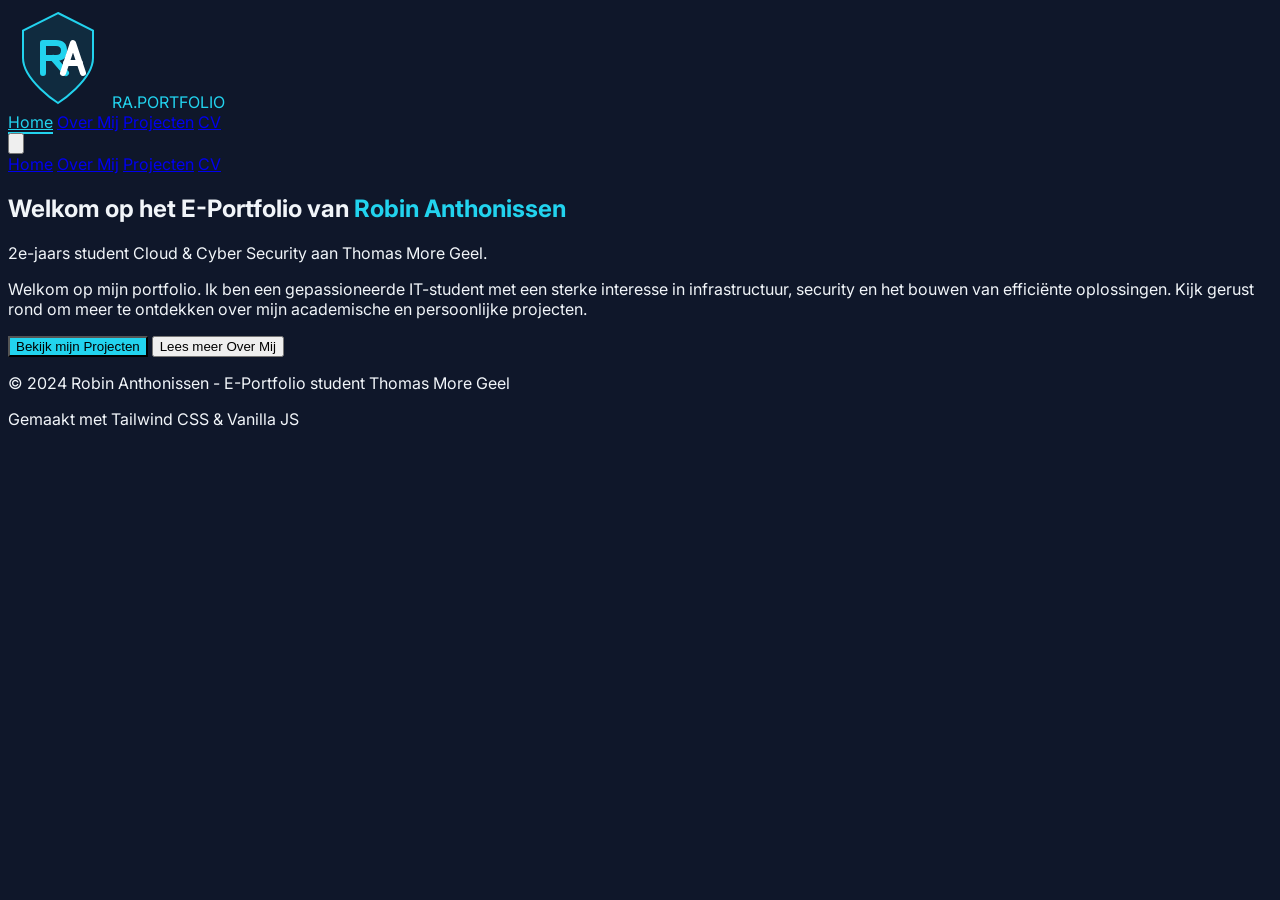
==== index.html @ 90c99218 "start" ====
<!DOCTYPE html>
<html lang="nl" class="scroll-smooth">
<head>
    <meta charset="UTF-8">
    <meta name="viewport" content="width=device-width, initial-scale=1.0">
    <title>E-Portfolio | Robin Anthonissen</title>
    <!-- Tailwind CSS via CDN -->
    <script src="https://cdn.tailwindcss.com"></script>
    <!-- Google Fonts voor een moderne look -->
    <link href="https://fonts.googleapis.com/css2?family=Inter:wght@300;400;600;700&display=swap" rel="stylesheet">
    <link rel="stylesheet" href="style.css">
    <link rel="icon" type="image/svg+xml" href="favicon.svg">
</head>
<body class="min-h-screen flex flex-col">

    <!-- 1. NAVIGATIEBALK -->
    <nav class="fixed top-0 w-full z-50 bg-slate-900/90 backdrop-blur-md border-b border-slate-800 shadow-lg">
        <div class="max-w-6xl mx-auto px-4 sm:px-6 lg:px-8">
            <div class="flex justify-between h-16 items-center">
                <div class="flex-shrink-0 flex items-center">
                    <img src="logo.svg" alt="RA Logo" class="h-10 w-10 mr-2">
                    <span class="text-xl font-bold tracking-tighter text-accent">RA<span class="text-white">.PORTFOLIO</span></span>
                </div>
                <!-- Desktop Menu -->
                <div class="hidden md:block">
                    <div class="ml-10 flex items-baseline space-x-8">
                        <a href="#home" class="nav-link active px-3 py-2 text-sm font-medium transition-colors hover:text-accent" onclick="showSection('home')">Home</a>
                        <a href="#over-mij" class="nav-link px-3 py-2 text-sm font-medium transition-colors hover:text-accent" onclick="showSection('over-mij')">Over Mij</a>
                        <a href="#projecten" class="nav-link px-3 py-2 text-sm font-medium transition-colors hover:text-accent" onclick="showSection('projecten')">Projecten</a>
                        <a href="#cv" class="nav-link px-3 py-2 text-sm font-medium transition-colors hover:text-accent" onclick="showSection('cv')">CV</a>
                    </div>
                </div>
                <!-- Mobiel Menu Knop (Hamburger) -->
                <div class="md:hidden">
                    <button id="mobile-menu-button" class="text-slate-300 hover:text-white focus:outline-none">
                        <svg class="h-6 w-6" fill="none" viewBox="0 0 24 24" stroke="currentColor">
                            <path stroke-linecap="round" stroke-linejoin="round" stroke-width="2" d="M4 6h16M4 12h16m-7 6h7" />
                        </svg>
                    </button>
                </div>
            </div>
        </div>
        <!-- Mobiel Menu (verborgen by default) -->
        <div id="mobile-menu" class="hidden md:hidden bg-slate-800 px-2 pt-2 pb-3 space-y-1 border-b border-slate-700">
            <a href="#home" class="block px-3 py-2 rounded-md text-base font-medium hover:bg-slate-700" onclick="showSection('home')">Home</a>
            <a href="#over-mij" class="block px-3 py-2 rounded-md text-base font-medium hover:bg-slate-700" onclick="showSection('over-mij')">Over Mij</a>
            <a href="#projecten" class="block px-3 py-2 rounded-md text-base font-medium hover:bg-slate-700" onclick="showSection('projecten')">Projecten</a>
            <a href="#cv" class="block px-3 py-2 rounded-md text-base font-medium hover:bg-slate-700" onclick="showSection('cv')">CV</a>
        </div>
    </nav>

    <!-- CONTENT WRAPPER -->
    <main class="flex-grow pt-24 pb-12 px-4 sm:px-6 lg:px-8 max-w-6xl mx-auto w-full">

        <!-- SECTIE 1: HOME -->
        <section id="home" class="section-fade active-section py-12 md:py-20">
            <div class="text-center">
                <h1 class="text-4xl md:text-6xl font-extrabold mb-4">
                    Welkom op het E-Portfolio van <span class="text-accent">Robin Anthonissen</span>
                </h1>
                <p class="text-xl md:text-2xl text-slate-400 mb-8 max-w-3xl mx-auto">
                    2e-jaars student Cloud & Cyber Security aan Thomas More Geel.
                </p>
                <div class="bg-slate-800/50 p-6 rounded-2xl border border-slate-700 max-w-2xl mx-auto mb-12 shadow-xl backdrop-blur-sm">
                    <p class="text-lg leading-relaxed">
                        Welkom op mijn portfolio. Ik ben een gepassioneerde IT-student met een sterke interesse in infrastructuur, security en het bouwen van efficiënte oplossingen. Kijk gerust rond om meer te ontdekken over mijn academische en persoonlijke projecten.
                    </p>
                </div>
                <div class="flex flex-col sm:flex-row justify-center gap-4">
                    <button onclick="showSection('projecten')" class="bg-accent hover:bg-cyan-500 text-slate-900 font-bold py-3 px-8 rounded-full transition-all transform hover:scale-105 shadow-lg shadow-cyan-500/20">
                        Bekijk mijn Projecten
                    </button>
                    <button onclick="showSection('over-mij')" class="bg-slate-700 hover:bg-slate-600 text-white font-bold py-3 px-8 rounded-full transition-all border border-slate-600">
                        Lees meer Over Mij
                    </button>
                </div>
            </div>
        </section>

        <!-- SECTIE 2: OVER MIJ -->
        <section id="over-mij" class="section-fade hidden-section py-12">
            <h2 class="text-3xl font-bold mb-10 border-b-2 border-accent inline-block pb-2">Over Mij</h2>
            <div class="grid md:grid-cols-3 gap-12 items-start">
                <!-- Foto -->
                <div class="md:col-span-1">
                    <div class="relative group">
                        <div class="absolute -inset-1 bg-gradient-to-r from-accent to-blue-600 rounded-2xl blur opacity-25 group-hover:opacity-50 transition duration-1000"></div>
                        <img src="https://placehold.co/400x500/1e293b/22d3ee?text=Robin+Anthonissen" alt="Profielfoto Robin" class="relative rounded-2xl w-full shadow-2xl border border-slate-700 object-cover">
                    </div>
                </div>
                <!-- Tekst -->
                <div class="md:col-span-2 space-y-6">
                    <div>
                        <h3 class="text-2xl font-semibold mb-3 text-accent">Waarom IT?</h3>
                        <p class="text-slate-300 leading-relaxed">
                            Ik wilde altijd al Cloud & Cyber Security studeren. Omdat de IT-Factory een gezamenlijk eerste jaar heeft, ben ik gestart in Elektronica-ICT om een brede basis te leggen, waarna ik volledig voor mijn passie in CCS heb gekozen.
                        </p>
                    </div>
                    <div>
                        <h3 class="text-2xl font-semibold mb-3 text-accent">Hobby's & Interesses</h3>
                        <ul class="list-disc list-inside text-slate-300 space-y-2">
                            <li><span class="font-bold">Saxofoon spelen:</span> Dit brengt mij creativiteit en discipline.</li>
                            <li><span class="font-bold">Docker containers:</span> Sinds vorig jaar experimenteer ik in mijn vrije tijd actief met het opzetten van applicaties in Docker.</li>
                        </ul>
                    </div>
                    <div class="bg-slate-800/40 p-6 rounded-xl border-l-4 border-accent">
                        <h3 class="text-2xl font-semibold mb-3">Toekomstdromen & Ambities (Homelabbing)</h3>
                        <p class="mb-4 text-slate-300 italic">
                            "Mijn ultieme doel is om onafhankelijk te worden van dure abonnementen door middel van mijn hobby: homelabbing. Ik bouw graag mijn eigen infrastructuur."
                        </p>
                        <div class="grid sm:grid-cols-2 gap-3">
                            <div class="bg-slate-900/50 p-3 rounded border border-slate-700 flex items-center">
                                <span class="text-red-400 mr-2">✕ MS Office 365</span> ➔ <span class="text-green-400 ml-2">✓ OnlyOffice</span>
                            </div>
                            <div class="bg-slate-900/50 p-3 rounded border border-slate-700 flex items-center">
                                <span class="text-red-400 mr-2">✕ Netflix</span> ➔ <span class="text-green-400 ml-2">✓ Jellyfin</span>
                            </div>
                            <div class="bg-slate-900/50 p-3 rounded border border-slate-700 flex items-center">
                                <span class="text-red-400 mr-2">✕ OneDrive/Google</span> ➔ <span class="text-green-400 ml-2">✓ Nextcloud</span>
                            </div>
                            <div class="bg-slate-900/50 p-3 rounded border border-slate-700 flex items-center">
                                <span class="text-red-400 mr-2">✕ GitHub/GitLab</span> ➔ <span class="text-green-400 ml-2">✓ Gitea</span>
                            </div>
                        </div>
                    </div>
                </div>
            </div>
        </section>

        <!-- SECTIE 3: PROJECTEN -->
        <section id="projecten" class="section-fade hidden-section py-12">
            <h2 class="text-3xl font-bold mb-10 border-b-2 border-accent inline-block pb-2">Projecten & Achievements</h2>
            <div class="grid md:grid-cols-2 gap-8">

                <!-- Project 1 -->
                <div class="bg-slate-800 border border-slate-700 rounded-2xl overflow-hidden hover:shadow-2xl transition-all group">
                    <div class="relative overflow-hidden h-48">
                        <img src="https://placehold.co/600x400/1e293b/22d3ee?text=EduStreakz" alt="EduStreakz Project" class="w-full h-full object-cover transition-transform group-hover:scale-110">
                        <div class="absolute top-4 right-4 bg-accent text-slate-900 px-3 py-1 rounded-full text-xs font-bold uppercase tracking-wider">Top Project</div>
                    </div>
                    <div class="p-6">
                        <h3 class="text-2xl font-bold mb-2">EduStreakz</h3>
                        <p class="text-slate-400 mb-4 text-sm">
                            Een applicatie gebouwd met als doel 'Spelend Leren'. Ik heb meegebouwd aan een platform dat educatie combineert met gamification (streaks).
                        </p>
                        <div class="flex flex-wrap gap-2 mb-6">
                            <span class="bg-slate-700 text-accent text-xs px-2 py-1 rounded">Frontend</span>
                            <span class="bg-slate-700 text-accent text-xs px-2 py-1 rounded">Backend</span>
                            <span class="bg-slate-700 text-accent text-xs px-2 py-1 rounded">Teamwork</span>
                        </div>
                        <div class="flex gap-4">
                            <a href="https://github.com/NilsDriezen/EduStreakz.git" target="_blank" class="flex-1 text-center py-2 bg-slate-700 hover:bg-slate-600 rounded-lg text-sm font-semibold transition-colors">Frontend GitHub</a>
                            <a href="https://github.com/NilsDriezen/EduStreakz-Backend.git" target="_blank" class="flex-1 text-center py-2 bg-slate-700 hover:bg-slate-600 rounded-lg text-sm font-semibold transition-colors">Backend GitHub</a>
                        </div>
                    </div>
                </div>

                <!-- Project 2 -->
                <div class="bg-slate-800 border border-slate-700 rounded-2xl overflow-hidden hover:shadow-2xl transition-all group">
                    <img src="https://placehold.co/600x400/1e293b/22d3ee?text=Tanzania+Solution" alt="IT Solution Tanzania" class="w-full h-48 object-cover transition-transform group-hover:scale-110">
                    <div class="p-6">
                        <h3 class="text-2xl font-bold mb-2">IT Solution voor Tanzania</h3>
                        <p class="text-slate-400 mb-4 text-sm">
                            Internationale Dagen opdracht. Binnen één dag een concept en IT-oplossing ontworpen voor een regio zonder internettoegang.
                        </p>
                        <div class="flex flex-wrap gap-2 mb-6">
                            <span class="bg-slate-700 text-accent text-xs px-2 py-1 rounded">Tijdsdruk</span>
                            <span class="bg-slate-700 text-accent text-xs px-2 py-1 rounded">Conceptueel Denken</span>
                            <span class="bg-slate-700 text-accent text-xs px-2 py-1 rounded">Communicatie</span>
                        </div>
                        <a href="https://github.com/RA1035813/ProffesionalWeek.git" target="_blank" class="block w-full text-center py-2 bg-slate-700 hover:bg-slate-600 rounded-lg text-sm font-semibold transition-colors">Bekijk op GitHub</a>
                    </div>
                </div>

                <!-- Project 3 -->
                <div class="bg-slate-800 border border-slate-700 rounded-2xl overflow-hidden hover:shadow-2xl transition-all group">
                    <img src="https://placehold.co/600x400/1e293b/22d3ee?text=Slimme+Vuilbak" alt="Slimme Vuilbak Project" class="w-full h-48 object-cover transition-transform group-hover:scale-110">
                    <div class="p-6">
                        <h3 class="text-2xl font-bold mb-2">Slimme Vuilbak</h3>
                        <p class="text-slate-400 mb-4 text-sm">
                            Ontwerp en programmering van een slimme vuilbak die automatisch afval sorteert. Focus op hardware/software integratie.
                        </p>
                        <div class="flex flex-wrap gap-2 mb-6">
                            <span class="bg-slate-700 text-accent text-xs px-2 py-1 rounded">Hardware/Software</span>
                            <span class="bg-slate-700 text-accent text-xs px-2 py-1 rounded">Logica</span>
                            <span class="bg-slate-700 text-accent text-xs px-2 py-1 rounded">Collaboration</span>
                        </div>
                        <a href="https://github.com/RA1035813/Skill.git" target="_blank" class="block w-full text-center py-2 bg-slate-700 hover:bg-slate-600 rounded-lg text-sm font-semibold transition-colors">Bekijk op GitHub</a>
                    </div>
                </div>

                <!-- Project 4 -->
                <div class="bg-slate-800 border border-slate-700 rounded-2xl overflow-hidden hover:shadow-2xl transition-all group">
                    <img src="https://placehold.co/600x400/1e293b/22d3ee?text=FastAPI+Site" alt="FastAPI Project" class="w-full h-48 object-cover transition-transform group-hover:scale-110">
                    <div class="p-6">
                        <h3 class="text-2xl font-bold mb-2">FullStack FastAPI Site</h3>
                        <p class="text-slate-400 mb-4 text-sm">
                            Mijn eerste dynamische website met FastAPI. Basis van backend logica en dynamische content generation.
                        </p>
                        <div class="flex flex-wrap gap-2 mb-6">
                            <span class="bg-slate-700 text-accent text-xs px-2 py-1 rounded">FastAPI</span>
                            <span class="bg-slate-700 text-accent text-xs px-2 py-1 rounded">Python</span>
                            <span class="bg-slate-700 text-accent text-xs px-2 py-1 rounded">Web Basics</span>
                        </div>
                        <a href="https://github.com/itfactory-tm/2025-FullStack-BackEnd-105.git" target="_blank" class="block w-full text-center py-2 bg-slate-700 hover:bg-slate-600 rounded-lg text-sm font-semibold transition-colors">Bekijk op GitHub</a>
                    </div>
                </div>

            </div>
        </section>

        <!-- SECTIE 4: CV & SKILLS -->
        <section id="cv" class="section-fade hidden-section py-12">
            <div class="flex flex-col md:flex-row justify-between items-start md:items-center mb-10 gap-4">
                <h2 class="text-3xl font-bold border-b-2 border-accent inline-block pb-2">CV & Vaardigheden</h2>
                <a href="CV_Robin_Anthonissen.pdf" download class="bg-accent hover:bg-cyan-500 text-slate-900 font-bold py-2 px-6 rounded shadow transition-all flex items-center">
                    <svg class="w-5 h-5 mr-2" fill="none" stroke="currentColor" viewBox="0 0 24 24"><path d="M12 10v6m0 0l-3-3m3 3l3-3m2 8H7a2 2 0 01-2-2V5a2 2 0 012-2h5.586a1 1 0 01.707.293l5.414 5.414a1 1 0 01.293.707V19a2 2 0 01-2 2z" stroke-linecap="round" stroke-linejoin="round" stroke-width="2"/></svg>
                    Download CV (PDF)
                </a>
            </div>

            <div class="grid md:grid-cols-2 gap-12">
                <!-- Hard Skills -->
                <div class="space-y-8">
                    <h3 class="text-xl font-semibold text-slate-400 uppercase tracking-widest">Hard Skills</h3>

                    <!-- Skill Group 1 -->
                    <div>
                        <p class="mb-2 font-medium">Netwerken & Infrastructuur</p>
                        <div class="flex flex-wrap gap-2">
                            <span class="px-3 py-1 bg-slate-800 border border-accent/30 text-accent rounded text-sm">Layer 3 switching</span>
                            <span class="px-3 py-1 bg-slate-800 border border-accent/30 text-accent rounded text-sm">OPNsense</span>
                            <span class="px-3 py-1 bg-slate-800 border border-accent/30 text-accent rounded text-sm">DNS</span>
                            <span class="px-3 py-1 bg-slate-800 border border-accent/30 text-accent rounded text-sm">DHCP</span>
                        </div>
                    </div>

                    <!-- Skill Group 2 -->
                    <div>
                        <p class="mb-2 font-medium">Cloud & Containers</p>
                        <div class="flex flex-wrap gap-2">
                            <span class="px-3 py-1 bg-slate-800 border border-accent/30 text-accent rounded text-sm">Docker</span>
                            <span class="px-3 py-1 bg-slate-800 border border-accent/30 text-accent rounded text-sm">Kubernetes</span>
                            <span class="px-3 py-1 bg-slate-800 border border-accent/30 text-accent rounded text-sm">Proxmox</span>
                        </div>
                    </div>

                    <!-- Skill Group 3 -->
                    <div>
                        <p class="mb-2 font-medium">Development</p>
                        <div class="flex flex-wrap gap-2">
                            <span class="px-3 py-1 bg-slate-800 border border-accent/30 text-accent rounded text-sm">Python</span>
                            <span class="px-3 py-1 bg-slate-800 border border-accent/30 text-accent rounded text-sm">Java</span>
                            <span class="px-3 py-1 bg-slate-800 border border-accent/30 text-accent rounded text-sm">FastAPI</span>
                            <span class="px-3 py-1 bg-slate-800 border border-accent/30 text-accent rounded text-sm">HTML/CSS/JS</span>
                            <span class="px-3 py-1 bg-slate-800 border border-accent/30 text-accent rounded text-sm">SQL</span>
                        </div>
                    </div>
                </div>

                <!-- Soft Skills -->
                <div class="bg-slate-800/30 p-8 rounded-2xl border border-slate-700">
                    <h3 class="text-xl font-semibold text-slate-400 uppercase tracking-widest mb-6">Soft Skills</h3>
                    <ul class="space-y-4">
                        <li class="flex items-start">
                            <span class="text-accent mr-3">✔</span>
                            <div>
                                <p class="font-bold">Probleemoplossend denken</p>
                                <p class="text-sm text-slate-400">Ik zie uitdagingen als puzzels die opgelost moeten worden.</p>
                            </div>
                        </li>
                        <li class="flex items-start">
                            <span class="text-accent mr-3">✔</span>
                            <div>
                                <p class="font-bold">Leergierig & Autodidact</p>
                                <p class="text-sm text-slate-400">Mijn passie voor homelabbing drijft mij om constant nieuwe technologieën te leren.</p>
                            </div>
                        </li>
                        <li class="flex items-start">
                            <span class="text-accent mr-3">✔</span>
                            <div>
                                <p class="font-bold">Teamspeler</p>
                                <p class="text-sm text-slate-400">Ervaring in diverse schoolprojecten heeft mij geleerd hoe belangrijk communicatie is.</p>
                            </div>
                        </li>
                    </ul>
                </div>
            </div>
        </section>

    </main>

    <!-- FOOTER -->
    <footer class="bg-slate-900 border-t border-slate-800 py-8 text-center text-slate-500 text-sm">
        <p>&copy; 2024 Robin Anthonissen - E-Portfolio student Thomas More Geel</p>
        <p class="mt-2">Gemaakt met Tailwind CSS & Vanilla JS</p>
    </footer>
    <!-- JAVASCRIPT VOOR SPA NAVIGATIE -->
    <script src="script.js"></script>
</body>
</html>
---- style.css ----
body {
    font-family: "Inter", sans-serif;
    background-color: #0f172a; /* Slate 900 */
    color: #f1f5f9; /* Slate 100 */
}
.section-fade {
    transition:
        opacity 0.4s ease-in-out,
        transform 0.4s ease-in-out;
}
.hidden-section {
    display: none;
    opacity: 0;
    transform: translateY(10px);
}
.active-section {
    display: block;
    opacity: 1;
    transform: translateY(0);
}
/* Accent kleur: Cyber Security Groen / Cyan */
.text-accent {
    color: #22d3ee;
}
.bg-accent {
    background-color: #22d3ee;
}
.border-accent {
    border-color: #22d3ee;
}

/* Navigatie actieve link styling */
.nav-link.active {
    color: #22d3ee;
    border-bottom: 2px solid #22d3ee;
}
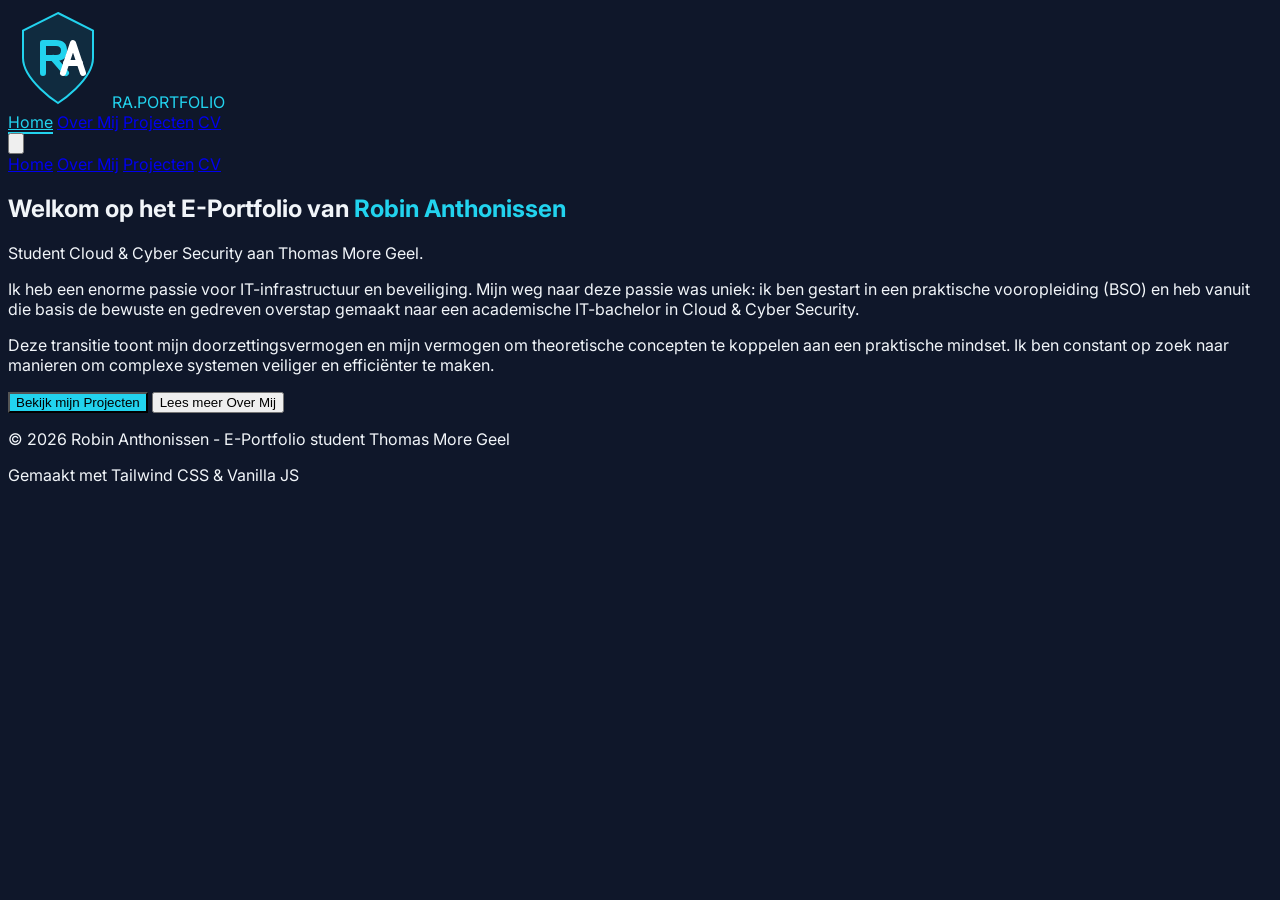
==== commit ee269f50: "start Portfolio" ====
--- a/index.html
+++ b/index.html
@@ -59,11 +59,14 @@
                     Welkom op het E-Portfolio van <span class="text-accent">Robin Anthonissen</span>
                 </h1>
                 <p class="text-xl md:text-2xl text-slate-400 mb-8 max-w-3xl mx-auto">
-                    2e-jaars student Cloud & Cyber Security aan Thomas More Geel.
+                    Student Cloud & Cyber Security aan Thomas More Geel.
                 </p>
-                <div class="bg-slate-800/50 p-6 rounded-2xl border border-slate-700 max-w-2xl mx-auto mb-12 shadow-xl backdrop-blur-sm">
+                <div class="bg-slate-800/50 p-6 rounded-2xl border border-slate-700 max-w-3xl mx-auto mb-12 shadow-xl backdrop-blur-sm text-left">
+                    <p class="text-lg leading-relaxed mb-4">
+                        Ik heb een enorme passie voor IT-infrastructuur en beveiliging. Mijn weg naar deze passie was uniek: ik ben gestart in een praktische vooropleiding (BSO) en heb vanuit die basis de bewuste en gedreven overstap gemaakt naar een academische IT-bachelor in Cloud & Cyber Security. 
+                    </p>
                     <p class="text-lg leading-relaxed">
-                        Welkom op mijn portfolio. Ik ben een gepassioneerde IT-student met een sterke interesse in infrastructuur, security en het bouwen van efficiënte oplossingen. Kijk gerust rond om meer te ontdekken over mijn academische en persoonlijke projecten.
+                        Deze transitie toont mijn doorzettingsvermogen en mijn vermogen om theoretische concepten te koppelen aan een praktische mindset. Ik ben constant op zoek naar manieren om complexe systemen veiliger en efficiënter te maken.
                     </p>
                 </div>
                 <div class="flex flex-col sm:flex-row justify-center gap-4">
@@ -85,41 +88,45 @@
                 <div class="md:col-span-1">
                     <div class="relative group">
                         <div class="absolute -inset-1 bg-gradient-to-r from-accent to-blue-600 rounded-2xl blur opacity-25 group-hover:opacity-50 transition duration-1000"></div>
-                        <img src="https://placehold.co/400x500/1e293b/22d3ee?text=Robin+Anthonissen" alt="Profielfoto Robin" class="relative rounded-2xl w-full shadow-2xl border border-slate-700 object-cover">
+                        <img src="Portfolio.jpg" alt="Profielfoto Robin" class="relative rounded-2xl w-full shadow-2xl border border-slate-700 object-cover">
                     </div>
                 </div>
                 <!-- Tekst -->
                 <div class="md:col-span-2 space-y-6">
                     <div>
-                        <h3 class="text-2xl font-semibold mb-3 text-accent">Waarom IT?</h3>
+                        <h3 class="text-2xl font-semibold mb-3 text-accent">Mijn Verhaal</h3>
                         <p class="text-slate-300 leading-relaxed">
-                            Ik wilde altijd al Cloud & Cyber Security studeren. Omdat de IT-Factory een gezamenlijk eerste jaar heeft, ben ik gestart in Elektronica-ICT om een brede basis te leggen, waarna ik volledig voor mijn passie in CCS heb gekozen.
-                        </p>
-                    </div>
-                    <div>
-                        <h3 class="text-2xl font-semibold mb-3 text-accent">Hobby's & Interesses</h3>
-                        <ul class="list-disc list-inside text-slate-300 space-y-2">
-                            <li><span class="font-bold">Saxofoon spelen:</span> Dit brengt mij creativiteit en discipline.</li>
-                            <li><span class="font-bold">Docker containers:</span> Sinds vorig jaar experimenteer ik in mijn vrije tijd actief met het opzetten van applicaties in Docker.</li>
+                            Mijn passie voor IT is diep geworteld in een praktische nieuwsgierigheid. Na mijn BSO vooropleiding besloot ik mezelf uit te dagen door de overstap te maken naar de bachelor Cloud & Cyber Security aan de Thomas More Hogeschool. Deze weg heeft me niet alleen technische kennis bijgebracht, maar ook een enorme dosis doorzettingsvermogen en een hands-on mentaliteit die ik elke dag toepas in mijn projecten.
+                        </p>
+                    </div>
+                    <div>
+                        <h3 class="text-2xl font-semibold mb-3 text-accent">Hobby's & Passies</h3>
+                        <ul class="list-disc list-inside text-slate-300 space-y-4">
+                            <li>
+                                <span class="font-bold">Homelabbing:</span> Ik experimenteer actief met Docker containers (zoals Nextcloud en Jellyfin) om onafhankelijk te worden van dure cloud-abonnementen. Het zelf beheren van mijn infrastructuur is de ultieme leerschool.
+                            </li>
+                            <li>
+                                <span class="font-bold">Saxofoon spelen:</span> Muziek maken vereist zowel creativiteit als strikte discipline, kwaliteiten die ik ook in mijn professionele werk als IT-developer en security-expert meeneem.
+                            </li>
                         </ul>
                     </div>
                     <div class="bg-slate-800/40 p-6 rounded-xl border-l-4 border-accent">
-                        <h3 class="text-2xl font-semibold mb-3">Toekomstdromen & Ambities (Homelabbing)</h3>
+                        <h3 class="text-2xl font-semibold mb-3">Homelab Stack</h3>
                         <p class="mb-4 text-slate-300 italic">
-                            "Mijn ultieme doel is om onafhankelijk te worden van dure abonnementen door middel van mijn hobby: homelabbing. Ik bouw graag mijn eigen infrastructuur."
+                            "Door mijn eigen services te hosten, leer ik de fijne kneepjes van netwerken, security en containerisatie."
                         </p>
                         <div class="grid sm:grid-cols-2 gap-3">
                             <div class="bg-slate-900/50 p-3 rounded border border-slate-700 flex items-center">
-                                <span class="text-red-400 mr-2">✕ MS Office 365</span> ➔ <span class="text-green-400 ml-2">✓ OnlyOffice</span>
+                                <span class="text-blue-400 mr-2">✓ Nextcloud</span> (Bestandsbeheer)
                             </div>
                             <div class="bg-slate-900/50 p-3 rounded border border-slate-700 flex items-center">
-                                <span class="text-red-400 mr-2">✕ Netflix</span> ➔ <span class="text-green-400 ml-2">✓ Jellyfin</span>
+                                <span class="text-blue-400 mr-2">✓ Jellyfin</span> (Media Server)
                             </div>
                             <div class="bg-slate-900/50 p-3 rounded border border-slate-700 flex items-center">
-                                <span class="text-red-400 mr-2">✕ OneDrive/Google</span> ➔ <span class="text-green-400 ml-2">✓ Nextcloud</span>
+                                <span class="text-blue-400 mr-2">✓ Docker</span> (Containerisatie)
                             </div>
                             <div class="bg-slate-900/50 p-3 rounded border border-slate-700 flex items-center">
-                                <span class="text-red-400 mr-2">✕ GitHub/GitLab</span> ➔ <span class="text-green-400 ml-2">✓ Gitea</span>
+                                <span class="text-blue-400 mr-2">✓ Reverse Proxy</span> (Beveiligde Toegang)
                             </div>
                         </div>
                     </div>
@@ -129,80 +136,90 @@
 
         <!-- SECTIE 3: PROJECTEN -->
         <section id="projecten" class="section-fade hidden-section py-12">
-            <h2 class="text-3xl font-bold mb-10 border-b-2 border-accent inline-block pb-2">Projecten & Achievements</h2>
+            <h2 class="text-3xl font-bold mb-10 border-b-2 border-accent inline-block pb-2">Projecten & Realisaties</h2>
             <div class="grid md:grid-cols-2 gap-8">
 
-                <!-- Project 1 -->
-                <div class="bg-slate-800 border border-slate-700 rounded-2xl overflow-hidden hover:shadow-2xl transition-all group">
+                <!-- Project 1: Slimme Vuilbak (TOP PROJECT) -->
+                <div class="bg-slate-800 border border-slate-700 rounded-2xl overflow-hidden hover:shadow-2xl transition-all group flex flex-col">
                     <div class="relative overflow-hidden h-48">
-                        <img src="https://placehold.co/600x400/1e293b/22d3ee?text=EduStreakz" alt="EduStreakz Project" class="w-full h-full object-cover transition-transform group-hover:scale-110">
+                        <img src="https://placehold.co/600x400/1e293b/22d3ee?text=Slimme+Vuilbak" alt="Slimme Vuilbak Project" class="w-full h-full object-cover transition-transform group-hover:scale-110">
                         <div class="absolute top-4 right-4 bg-accent text-slate-900 px-3 py-1 rounded-full text-xs font-bold uppercase tracking-wider">Top Project</div>
                     </div>
-                    <div class="p-6">
+                    <div class="p-6 flex-grow flex flex-col">
+                        <h3 class="text-2xl font-bold mb-2">Slimme Vuilbak (SKIL2 Semester 1)</h3>
+                        <p class="text-slate-400 mb-4 text-sm">
+                            <span class="font-bold text-slate-200">Context:</span> Projectweek waarbij we een slimme vuilbak hebben gemaakt die automatisch afval sorteert.
+                        </p>
+                        <p class="text-slate-400 mb-4 text-sm">
+                            <span class="font-bold text-slate-200">Mijn bijdrage:</span> Ik heb het DevOps-gedeelte verzorgd (zie de map Raspberry Pi/Docker) en de infrastructuur opgezet, terwijl mijn teamgenoten zich richtten op de IoT-hardware en sensoren.
+                        </p>
+                        <p class="text-slate-400 mb-4 text-sm">
+                            <span class="font-bold text-slate-200">Technologieën:</span> Python, Docker, FastAPI, PostgreSQL, JavaScript, AI, IoT.
+                        </p>
+                        <div class="mt-auto pt-4">
+                            <a href="https://github.com/RA1035813/Skill.git" target="_blank" class="block w-full text-center py-2 bg-slate-700 hover:bg-slate-600 rounded-lg text-xs font-semibold transition-colors">Bekijk op GitHub</a>
+                        </div>
+                    </div>
+                </div>
+
+                <!-- Project 2: IT Solution voor Tanzania -->
+                <div class="bg-slate-800 border border-slate-700 rounded-2xl overflow-hidden hover:shadow-2xl transition-all group flex flex-col">
+                    <img src="https://placehold.co/600x400/1e293b/22d3ee?text=Tanzania+Solution" alt="IT Solution Tanzania" class="w-full h-48 object-cover transition-transform group-hover:scale-110">
+                    <div class="p-6 flex-grow flex flex-col">
+                        <h3 class="text-2xl font-bold mb-2">IT Solution voor Tanzania (SKIL2 Semester 2)</h3>
+                        <p class="text-slate-400 mb-4 text-sm">
+                            <span class="font-bold text-slate-200">Context:</span> Eén dag de tijd om een IT-solution te bedenken/maken voor mensen zonder internet in Tanzania.
+                        </p>
+                        <p class="text-slate-400 mb-4 text-sm">
+                            <span class="font-bold text-slate-200">Mijn bijdrage:</span> Ik was verantwoordelijk voor het opzetten van de FastAPI-backend en de database binnen Docker-containers. Om een realistische testomgeving te creëren, draaide dit op een VM die toegankelijk was via VPN voor mijn teamgenoten. Hierdoor konden zij zich volledig focussen op de IoT-implementatie en SMS-functionaliteit.
+                        </p>
+                        <p class="text-slate-400 mb-4 text-sm">
+                            <span class="font-bold text-slate-200">Technologieën:</span> FastAPI, PostgreSQL, OpenRouter (AI API-keys), Docker.
+                        </p>
+                        <div class="mt-auto pt-4">
+                            <a href="https://github.com/RA1035813/ProffesionalWeek.git" target="_blank" class="block w-full text-center py-2 bg-slate-700 hover:bg-slate-600 rounded-lg text-xs font-semibold transition-colors">Bekijk op GitHub</a>
+                        </div>
+                    </div>
+                </div>
+
+                <!-- Project 3: EduStreakz -->
+                <div class="bg-slate-800 border border-slate-700 rounded-2xl overflow-hidden hover:shadow-2xl transition-all group flex flex-col">
+                    <img src="https://placehold.co/600x400/1e293b/22d3ee?text=EduStreakz" alt="EduStreakz Project" class="w-full h-48 object-cover transition-transform group-hover:scale-110">
+                    <div class="p-6 flex-grow flex flex-col">
                         <h3 class="text-2xl font-bold mb-2">EduStreakz</h3>
                         <p class="text-slate-400 mb-4 text-sm">
-                            Een applicatie gebouwd met als doel 'Spelend Leren'. Ik heb meegebouwd aan een platform dat educatie combineert met gamification (streaks).
-                        </p>
-                        <div class="flex flex-wrap gap-2 mb-6">
-                            <span class="bg-slate-700 text-accent text-xs px-2 py-1 rounded">Frontend</span>
-                            <span class="bg-slate-700 text-accent text-xs px-2 py-1 rounded">Backend</span>
-                            <span class="bg-slate-700 text-accent text-xs px-2 py-1 rounded">Teamwork</span>
-                        </div>
-                        <div class="flex gap-4">
-                            <a href="https://github.com/NilsDriezen/EduStreakz.git" target="_blank" class="flex-1 text-center py-2 bg-slate-700 hover:bg-slate-600 rounded-lg text-sm font-semibold transition-colors">Frontend GitHub</a>
-                            <a href="https://github.com/NilsDriezen/EduStreakz-Backend.git" target="_blank" class="flex-1 text-center py-2 bg-slate-700 hover:bg-slate-600 rounded-lg text-sm font-semibold transition-colors">Backend GitHub</a>
-                        </div>
-                    </div>
-                </div>
-
-                <!-- Project 2 -->
-                <div class="bg-slate-800 border border-slate-700 rounded-2xl overflow-hidden hover:shadow-2xl transition-all group">
-                    <img src="https://placehold.co/600x400/1e293b/22d3ee?text=Tanzania+Solution" alt="IT Solution Tanzania" class="w-full h-48 object-cover transition-transform group-hover:scale-110">
-                    <div class="p-6">
-                        <h3 class="text-2xl font-bold mb-2">IT Solution voor Tanzania</h3>
-                        <p class="text-slate-400 mb-4 text-sm">
-                            Internationale Dagen opdracht. Binnen één dag een concept en IT-oplossing ontworpen voor een regio zonder internettoegang.
-                        </p>
-                        <div class="flex flex-wrap gap-2 mb-6">
-                            <span class="bg-slate-700 text-accent text-xs px-2 py-1 rounded">Tijdsdruk</span>
-                            <span class="bg-slate-700 text-accent text-xs px-2 py-1 rounded">Conceptueel Denken</span>
-                            <span class="bg-slate-700 text-accent text-xs px-2 py-1 rounded">Communicatie</span>
-                        </div>
-                        <a href="https://github.com/RA1035813/ProffesionalWeek.git" target="_blank" class="block w-full text-center py-2 bg-slate-700 hover:bg-slate-600 rounded-lg text-sm font-semibold transition-colors">Bekijk op GitHub</a>
-                    </div>
-                </div>
-
-                <!-- Project 3 -->
-                <div class="bg-slate-800 border border-slate-700 rounded-2xl overflow-hidden hover:shadow-2xl transition-all group">
-                    <img src="https://placehold.co/600x400/1e293b/22d3ee?text=Slimme+Vuilbak" alt="Slimme Vuilbak Project" class="w-full h-48 object-cover transition-transform group-hover:scale-110">
-                    <div class="p-6">
-                        <h3 class="text-2xl font-bold mb-2">Slimme Vuilbak</h3>
-                        <p class="text-slate-400 mb-4 text-sm">
-                            Ontwerp en programmering van een slimme vuilbak die automatisch afval sorteert. Focus op hardware/software integratie.
-                        </p>
-                        <div class="flex flex-wrap gap-2 mb-6">
-                            <span class="bg-slate-700 text-accent text-xs px-2 py-1 rounded">Hardware/Software</span>
-                            <span class="bg-slate-700 text-accent text-xs px-2 py-1 rounded">Logica</span>
-                            <span class="bg-slate-700 text-accent text-xs px-2 py-1 rounded">Collaboration</span>
-                        </div>
-                        <a href="https://github.com/RA1035813/Skill.git" target="_blank" class="block w-full text-center py-2 bg-slate-700 hover:bg-slate-600 rounded-lg text-sm font-semibold transition-colors">Bekijk op GitHub</a>
-                    </div>
-                </div>
-
-                <!-- Project 4 -->
-                <div class="bg-slate-800 border border-slate-700 rounded-2xl overflow-hidden hover:shadow-2xl transition-all group">
+                            <span class="font-bold text-slate-200">Context:</span> Een applicatie gebouwd met als doel 'Spelend Leren' via gamification (streaks).
+                        </p>
+                        <p class="text-slate-400 mb-4 text-sm">
+                            <span class="font-bold text-slate-200">Mijn bijdrage:</span> Ik heb binnen dit team gewerkt aan zowel de back-end als de front-end. Mijn focus lag op de algemene structuur; de specifieke game-logica heb ik niet gewijzigd.
+                        </p>
+                        <p class="text-slate-400 mb-4 text-sm">
+                            <span class="font-bold text-slate-200">Technologieën:</span> JavaScript
+                        </p>
+                        <div class="mt-auto pt-4 flex gap-4">
+                            <a href="https://github.com/NilsDriezen/EduStreakz.git" target="_blank" class="flex-1 text-center py-2 bg-slate-700 hover:bg-slate-600 rounded-lg text-xs font-semibold transition-colors">Front-end GitHub</a>
+                            <a href="https://github.com/NilsDriezen/EduStreakz-Backend.git" target="_blank" class="flex-1 text-center py-2 bg-slate-700 hover:bg-slate-600 rounded-lg text-xs font-semibold transition-colors">Back-end GitHub</a>
+                        </div>
+                    </div>
+                </div>
+
+                <!-- Project 4: FullStack FastAPI Site -->
+                <div class="bg-slate-800 border border-slate-700 rounded-2xl overflow-hidden hover:shadow-2xl transition-all group flex flex-col">
                     <img src="https://placehold.co/600x400/1e293b/22d3ee?text=FastAPI+Site" alt="FastAPI Project" class="w-full h-48 object-cover transition-transform group-hover:scale-110">
-                    <div class="p-6">
+                    <div class="p-6 flex-grow flex flex-col">
                         <h3 class="text-2xl font-bold mb-2">FullStack FastAPI Site</h3>
                         <p class="text-slate-400 mb-4 text-sm">
-                            Mijn eerste dynamische website met FastAPI. Basis van backend logica en dynamische content generation.
-                        </p>
-                        <div class="flex flex-wrap gap-2 mb-6">
-                            <span class="bg-slate-700 text-accent text-xs px-2 py-1 rounded">FastAPI</span>
-                            <span class="bg-slate-700 text-accent text-xs px-2 py-1 rounded">Python</span>
-                            <span class="bg-slate-700 text-accent text-xs px-2 py-1 rounded">Web Basics</span>
-                        </div>
-                        <a href="https://github.com/itfactory-tm/2025-FullStack-BackEnd-105.git" target="_blank" class="block w-full text-center py-2 bg-slate-700 hover:bg-slate-600 rounded-lg text-sm font-semibold transition-colors">Bekijk op GitHub</a>
+                            <span class="font-bold text-slate-200">Context:</span> Project 02 (eerste jaar). Mijn eerste ervaring met het bouwen van een dynamische site met FastAPI.
+                        </p>
+                        <p class="text-slate-400 mb-4 text-sm">
+                            <span class="font-bold text-slate-200">Mijn bijdrage:</span> In dit project was ik verantwoordelijk voor het ontwikkelen van twee specifieke webpagina's en de bijbehorende FastAPI-backend. Om de samenwerking soepel te laten verlopen, hebben we gewerkt met een duidelijke mappenstructuur per student (bijv. student2_models.py) om zo de code-integriteit te waarborgen.
+                        </p>
+                        <p class="text-slate-400 mb-4 text-sm">
+                            <span class="font-bold text-slate-200">Technologieën:</span> Python, FastAPI, HTML/CSS, PostgreSQL.
+                        </p>
+                        <div class="mt-auto pt-4">
+                            <a href="https://github.com/itfactory-tm/2025-FullStack-BackEnd-105.git" target="_blank" class="block w-full text-center py-2 bg-slate-700 hover:bg-slate-600 rounded-lg text-xs font-semibold transition-colors">Bekijk op GitHub</a>
+                        </div>
                     </div>
                 </div>
 
@@ -212,78 +229,113 @@
         <!-- SECTIE 4: CV & SKILLS -->
         <section id="cv" class="section-fade hidden-section py-12">
             <div class="flex flex-col md:flex-row justify-between items-start md:items-center mb-10 gap-4">
-                <h2 class="text-3xl font-bold border-b-2 border-accent inline-block pb-2">CV & Vaardigheden</h2>
-                <a href="CV_Robin_Anthonissen.pdf" download class="bg-accent hover:bg-cyan-500 text-slate-900 font-bold py-2 px-6 rounded shadow transition-all flex items-center">
-                    <svg class="w-5 h-5 mr-2" fill="none" stroke="currentColor" viewBox="0 0 24 24"><path d="M12 10v6m0 0l-3-3m3 3l3-3m2 8H7a2 2 0 01-2-2V5a2 2 0 012-2h5.586a1 1 0 01.707.293l5.414 5.414a1 1 0 01.293.707V19a2 2 0 01-2 2z" stroke-linecap="round" stroke-linejoin="round" stroke-width="2"/></svg>
-                    Download CV (PDF)
+                <h2 class="text-3xl font-bold border-b-2 border-accent inline-block pb-2">Curriculum Vitae</h2>
+                <a href="cv-print.html" target="_blank" class="bg-accent hover:bg-cyan-500 text-slate-900 font-bold py-2 px-6 rounded shadow transition-all flex items-center">
+                    <svg class="w-5 h-5 mr-2" fill="none" stroke="currentColor" viewBox="0 0 24 24"><path d="M17 17h2a2 2 0 002-2v-4a2 2 0 00-2-2H5a2 2 0 00-2 2v4a2 2 0 002 2h2m2 4h6a2 2 0 002-2v-4a2 2 0 00-2-2H9a2 2 0 00-2 2v4a2 2 0 002 2zm8-12V5a2 2 0 00-2-2H9a2 2 0 00-2 2v4h10z" stroke-linecap="round" stroke-linejoin="round" stroke-width="2"/></svg>
+                    Printvriendelijk CV
                 </a>
             </div>
 
-            <div class="grid md:grid-cols-2 gap-12">
-                <!-- Hard Skills -->
-                <div class="space-y-8">
-                    <h3 class="text-xl font-semibold text-slate-400 uppercase tracking-widest">Hard Skills</h3>
-
-                    <!-- Skill Group 1 -->
-                    <div>
-                        <p class="mb-2 font-medium">Netwerken & Infrastructuur</p>
-                        <div class="flex flex-wrap gap-2">
-                            <span class="px-3 py-1 bg-slate-800 border border-accent/30 text-accent rounded text-sm">Layer 3 switching</span>
-                            <span class="px-3 py-1 bg-slate-800 border border-accent/30 text-accent rounded text-sm">OPNsense</span>
-                            <span class="px-3 py-1 bg-slate-800 border border-accent/30 text-accent rounded text-sm">DNS</span>
-                            <span class="px-3 py-1 bg-slate-800 border border-accent/30 text-accent rounded text-sm">DHCP</span>
-                        </div>
-                    </div>
-
-                    <!-- Skill Group 2 -->
-                    <div>
-                        <p class="mb-2 font-medium">Cloud & Containers</p>
-                        <div class="flex flex-wrap gap-2">
-                            <span class="px-3 py-1 bg-slate-800 border border-accent/30 text-accent rounded text-sm">Docker</span>
-                            <span class="px-3 py-1 bg-slate-800 border border-accent/30 text-accent rounded text-sm">Kubernetes</span>
-                            <span class="px-3 py-1 bg-slate-800 border border-accent/30 text-accent rounded text-sm">Proxmox</span>
-                        </div>
-                    </div>
-
-                    <!-- Skill Group 3 -->
-                    <div>
-                        <p class="mb-2 font-medium">Development</p>
-                        <div class="flex flex-wrap gap-2">
-                            <span class="px-3 py-1 bg-slate-800 border border-accent/30 text-accent rounded text-sm">Python</span>
-                            <span class="px-3 py-1 bg-slate-800 border border-accent/30 text-accent rounded text-sm">Java</span>
-                            <span class="px-3 py-1 bg-slate-800 border border-accent/30 text-accent rounded text-sm">FastAPI</span>
-                            <span class="px-3 py-1 bg-slate-800 border border-accent/30 text-accent rounded text-sm">HTML/CSS/JS</span>
-                            <span class="px-3 py-1 bg-slate-800 border border-accent/30 text-accent rounded text-sm">SQL</span>
-                        </div>
-                    </div>
-                </div>
-
-                <!-- Soft Skills -->
-                <div class="bg-slate-800/30 p-8 rounded-2xl border border-slate-700">
-                    <h3 class="text-xl font-semibold text-slate-400 uppercase tracking-widest mb-6">Soft Skills</h3>
-                    <ul class="space-y-4">
-                        <li class="flex items-start">
-                            <span class="text-accent mr-3">✔</span>
-                            <div>
-                                <p class="font-bold">Probleemoplossend denken</p>
-                                <p class="text-sm text-slate-400">Ik zie uitdagingen als puzzels die opgelost moeten worden.</p>
-                            </div>
-                        </li>
-                        <li class="flex items-start">
-                            <span class="text-accent mr-3">✔</span>
-                            <div>
-                                <p class="font-bold">Leergierig & Autodidact</p>
-                                <p class="text-sm text-slate-400">Mijn passie voor homelabbing drijft mij om constant nieuwe technologieën te leren.</p>
-                            </div>
-                        </li>
-                        <li class="flex items-start">
-                            <span class="text-accent mr-3">✔</span>
-                            <div>
-                                <p class="font-bold">Teamspeler</p>
-                                <p class="text-sm text-slate-400">Ervaring in diverse schoolprojecten heeft mij geleerd hoe belangrijk communicatie is.</p>
-                            </div>
-                        </li>
-                    </ul>
+            <div class="grid lg:grid-cols-3 gap-12">
+                <!-- Links: Skills -->
+                <div class="lg:col-span-1 space-y-8">
+                    <div>
+                        <h3 class="text-xl font-bold text-accent mb-6 uppercase tracking-wider">Technische Vaardigheden</h3>
+                        
+                        <div class="space-y-6">
+                            <!-- Netwerken -->
+                            <div class="bg-slate-800/50 p-4 rounded-xl border border-slate-700">
+                                <h4 class="font-bold text-slate-200 mb-2">Netwerken & Security</h4>
+                                <p class="text-xs text-slate-400 mb-3">Focus op veilige infrastructuur en routering.</p>
+                                <div class="flex flex-wrap gap-2">
+                                    <span class="px-2 py-1 bg-slate-900 text-accent rounded text-xs border border-accent/20">Layer 3 switches</span>
+                                    <span class="px-2 py-1 bg-slate-900 text-accent rounded text-xs border border-accent/20">OPNsense (Basics)</span>
+                                    <span class="px-2 py-1 bg-slate-900 text-accent rounded text-xs border border-accent/20">Wireshark (Basics)</span>
+                                    <span class="px-2 py-1 bg-slate-900 text-accent rounded text-xs border border-accent/20">DNS/DHCP</span>
+                                    <span class="px-2 py-1 bg-slate-900 text-accent rounded text-xs border border-accent/20">Dijkstra algoritme</span>
+                                </div>
+                            </div>
+
+                            <!-- Cloud -->
+                            <div class="bg-slate-800/50 p-4 rounded-xl border border-slate-700">
+                                <h4 class="font-bold text-slate-200 mb-2">Cloud & Containers</h4>
+                                <p class="text-xs text-slate-400 mb-3">Automatisering en schaalbaarheid.</p>
+                                <div class="flex flex-wrap gap-2">
+                                    <span class="px-2 py-1 bg-slate-900 text-accent rounded text-xs border border-accent/20">Docker</span>
+                                    <span class="px-2 py-1 bg-slate-900 text-accent rounded text-xs border border-accent/20">Kubernetes</span>
+                                    <span class="px-2 py-1 bg-slate-900 text-accent rounded text-xs border border-accent/20">Proxmox</span>
+                                </div>
+                            </div>
+
+                            <!-- Development -->
+                            <div class="bg-slate-800/50 p-4 rounded-xl border border-slate-700">
+                                <h4 class="font-bold text-slate-200 mb-2">Programmeertalen & Web</h4>
+                                <p class="text-xs text-slate-400 mb-3">Full-stack development en scripting.</p>
+                                <div class="flex flex-wrap gap-2">
+                                    <span class="px-2 py-1 bg-slate-900 text-accent rounded text-xs border border-accent/20">Python</span>
+                                    <span class="px-2 py-1 bg-slate-900 text-accent rounded text-xs border border-accent/20">Java</span>
+                                    <span class="px-2 py-1 bg-slate-900 text-accent rounded text-xs border border-accent/20">SQL</span>
+                                    <span class="px-2 py-1 bg-slate-900 text-accent rounded text-xs border border-accent/20">HTML/CSS/JS</span>
+                                </div>
+                            </div>
+                        </div>
+                    </div>
+
+                    <div class="bg-slate-800/30 p-6 rounded-2xl border border-slate-700">
+                        <h3 class="text-xl font-bold text-slate-200 mb-4 uppercase tracking-wider">Persoonlijk</h3>
+                        <ul class="space-y-3 text-sm text-slate-400">
+                            <li class="flex items-center"><span class="text-accent mr-2">✔</span> Creatief & Gedisciplineerd</li>
+                            <li class="flex items-center"><span class="text-accent mr-2">✔</span> Probleemoplossend</li>
+                            <li class="flex items-center"><span class="text-accent mr-2">✔</span> Hands-on Mentaliteit</li>
+                        </ul>
+                    </div>
+                </div>
+
+                <!-- Rechts: CV Details -->
+                <div class="lg:col-span-2 space-y-8">
+                    <!-- Opleiding -->
+                    <div>
+                        <h3 class="text-xl font-bold text-accent mb-6 flex items-center">
+                            <svg class="w-6 h-6 mr-2" fill="none" stroke="currentColor" viewBox="0 0 24 24"><path d="M12 14l9-5-9-5-9 5 9 5z"/><path d="M12 14l6.16-3.422a12.083 12.083 0 01.665 6.479A11.952 11.952 0 0012 20.055a11.952 11.952 0 00-6.824-2.998 12.078 12.078 0 01.665-6.479L12 14z"/><path d="M12 14l9-5-9-5-9 5 9 5zm0 0l6.16-3.422a12.083 12.083 0 01.665 6.479A11.952 11.952 0 0012 20.055a11.952 11.952 0 00-6.824-2.998 12.078 12.078 0 01.665-6.479L12 14z" stroke-linecap="round" stroke-linejoin="round" stroke-width="2"/></svg>
+                            Opleiding
+                        </h3>
+                        <div class="relative pl-8 border-l-2 border-slate-700 space-y-8">
+                            <div class="relative">
+                                <div class="absolute -left-10 top-1 w-4 h-4 rounded-full bg-accent"></div>
+                                <h4 class="text-lg font-bold text-slate-200">Bachelor Cloud & Cyber Security</h4>
+                                <p class="text-accent font-medium">Thomas More Geel | 2024 - Heden (2de jaar)</p>
+                                <p class="text-slate-400 mt-2 text-sm leading-relaxed">
+                                    Focus op het ontwerpen, beveiligen en beheren van complexe IT-infrastructuren. Specialisatie in cloud-technologieën en cybersecurity-protocollen.
+                                </p>
+                            </div>
+                            <div class="relative">
+                                <div class="absolute -left-10 top-1 w-4 h-4 rounded-full bg-slate-600"></div>
+                                <h4 class="text-lg font-bold text-slate-200">Secundair Onderwijs (5e, 6e & 7e BSO Bakkerij)</h4>
+                                <p class="text-slate-500 font-medium">VTI Spijker Hoogstraten | 2021 - 2024</p>
+                                <p class="text-slate-400 mt-2 text-sm leading-relaxed">
+                                    Praktijkgerichte opleiding die de basis legde voor mijn technische inzichten, discipline en doorzettingsvermogen voor de overstap naar IT.
+                                </p>
+                            </div>
+                        </div>
+                    </div>
+
+                    <!-- Ervaring / Projecten Summary -->
+                    <div>
+                        <h3 class="text-xl font-bold text-accent mb-6 flex items-center">
+                            <svg class="w-6 h-6 mr-2" fill="none" stroke="currentColor" viewBox="0 0 24 24"><path d="M21 13.255A23.931 23.931 0 0112 15c-3.183 0-6.22-.62-9-1.745M16 6V4a2 2 0 00-2-2h-4a2 2 0 00-2 2v2m4 6h.01M5 20h14a2 2 0 002-2V8a2 2 0 00-2-2H5a2 2 0 00-2 2v10a2 2 0 002 2z" stroke-linecap="round" stroke-linejoin="round" stroke-width="2"/></svg>
+                            Belangrijkste Realisaties
+                        </h3>
+                        <div class="space-y-4">
+                            <div class="p-4 bg-slate-800/40 rounded-xl border border-slate-700">
+                                <h4 class="font-bold text-slate-200">IT Solution Tanzania (SKIL2)</h4>
+                                <p class="text-sm text-slate-400">Ontwikkeling van een offline IT-oplossing. Verantwoordelijk voor de FastAPI-backend, database en VPN-testomgeving in Docker.</p>
+                            </div>
+                            <div class="p-4 bg-slate-800/40 rounded-xl border border-slate-700">
+                                <h4 class="font-bold text-slate-200">Homelab Infrastructuur</h4>
+                                <p class="text-sm text-slate-400">Zelfgebouwd ecosysteem met Docker, Nextcloud en Jellyfin voor data-soevereiniteit.</p>
+                            </div>
+                        </div>
+                    </div>
                 </div>
             </div>
         </section>
@@ -292,7 +344,7 @@
 
     <!-- FOOTER -->
     <footer class="bg-slate-900 border-t border-slate-800 py-8 text-center text-slate-500 text-sm">
-        <p>&copy; 2024 Robin Anthonissen - E-Portfolio student Thomas More Geel</p>
+        <p>&copy; <span id="current-year"></span> Robin Anthonissen - E-Portfolio student Thomas More Geel</p>
         <p class="mt-2">Gemaakt met Tailwind CSS & Vanilla JS</p>
     </footer>
     <!-- JAVASCRIPT VOOR SPA NAVIGATIE -->
